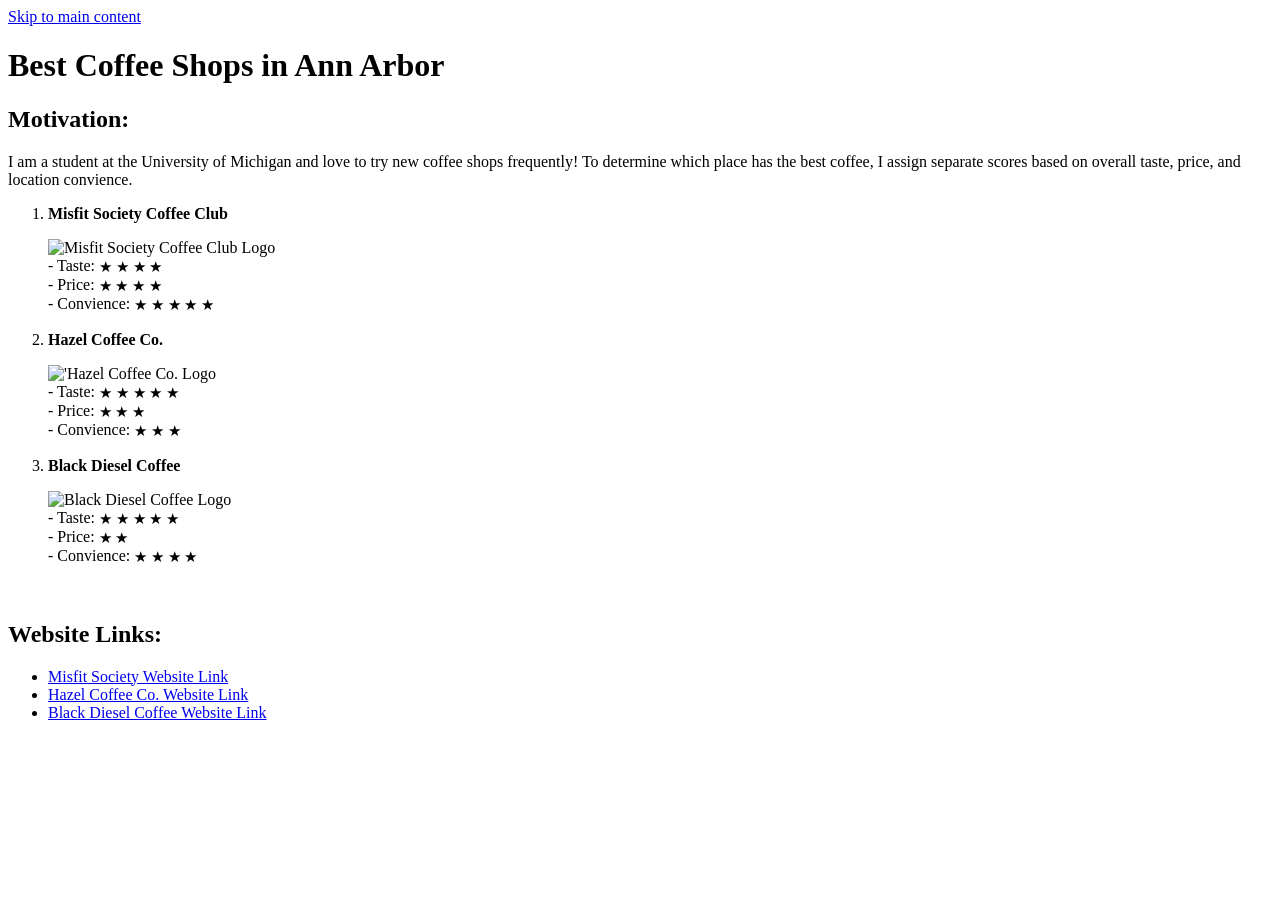
==== index.html @ 46419392 "Add files via upload" ====
<!DOCTYPE html>
<html lang="en">
<head>
    <meta charset="UTF-8">
    <meta http-equiv="X-UA-Compatible" content="IE=edge">
    <meta name="viewport" content="width=device-width, initial-scale=1.0">
    <title>Ann Arbor Coffee</title>
</head>
<body>
    <a href="#main">Skip to main content</a>
    <main>
        <h1 id="main">Best Coffee Shops in Ann Arbor</h1>
        <div>
            <h2>Motivation:</h2>
            <p>I am a student at the University of Michigan and love to try new coffee shops frequently! To determine which place has the best coffee, I assign separate scores based on overall taste, price, and location convience.</p>
        </div>
        <div>
            <ol>
                <li><strong>Misfit Society Coffee Club</strong>
                 <p>
                    <img src="https://images.squarespace-cdn.com/content/v1/63643cd889356b1a9993c6bf/542e4bbd-1ab2-48de-ad6a-7b27053498f0/Misfit-Society-Coffee-Club_Ann-Arbor.png" alt="Misfit Society Coffee Club Logo" width="200">
                    <br>
                    - Taste: 
                    <span style="font-size: 15px; color: black; vertical-align: middle;">
                    &#9733; &#9733; &#9733; &#9733;
                    </span>
                    <br>
                    - Price: 
                    <span style="font-size: 15px; color: black; vertical-align: middle;">
                    &#9733; &#9733; &#9733; &#9733;
                    </span>
                    <br>
                    - Convience: 
                    <span style="font-size: 15px; color: black; vertical-align: middle;">
                    &#9733; &#9733; &#9733; &#9733; &#9733;
                    </span>
                </p>
                </li>

                <li><strong>Hazel Coffee Co.</strong>
                <p>
                    <img src="https://images.squarespace-cdn.com/content/685eef4ceb43a30d8961c0df/92c9be89-4586-4939-b25f-9291b2206677/Group+7.png?format=1500w&content-type=image%2Fpng" alt="'Hazel Coffee Co. Logo" width="200">
                    <br>
                    - Taste: 
                    <span style="font-size: 15px; color: black; vertical-align: middle;">
                    &#9733; &#9733; &#9733; &#9733; &#9733;
                    </span>
                    <br>
                    - Price: 
                    <span style="font-size: 15px; color: black; vertical-align: middle;">
                    &#9733; &#9733; &#9733;
                    </span>
                    <br>
                    - Convience: 
                    <span style="font-size: 15px; color: black; vertical-align: middle;">
                    &#9733; &#9733; &#9733;
                    </span>
                </p>
                </li>

                <li><strong>Black Diesel Coffee</strong>
                <p>
                    <img src="https://images.squarespace-cdn.com/content/v1/5ef4dbff4244676f94f68f7a/1595529380406-X9EXZFKQWRXN3UV0OUJE/BDC-01.png" alt="Black Diesel Coffee Logo" width="400">
                    <br>
                    - Taste: 
                    <span style="font-size: 15px; color: black; vertical-align: middle;">
                    &#9733; &#9733; &#9733; &#9733; &#9733;
                    </span>
                    <br>
                    - Price: 
                    <span style="font-size: 15px; color: black; vertical-align: middle;">
                    &#9733; &#9733;
                    </span>
                    <br>
                    - Convience: 
                    <span style="font-size: 15px; color: black; vertical-align: middle;">
                    &#9733; &#9733; &#9733; &#9733;
                    </span>
                </p>
                </li>
            </ol>
        </div>
    </main>
    <br>

    <h2>Website Links:</h2>
    <nav>
        <ul>
        <li>
            <a href="https://www.misfitsocietycoffee.com/" target="_blank">Misfit Society Website Link</a>
        </li>
        <li>
            <a href="https://www.hazelcoffee.co/" target="_blank">Hazel Coffee Co. Website Link</a>
        </li>
        <li>
            <a href="https://www.blackdieselcoffee.com/" target="_blank">Black Diesel Coffee Website Link</a>
        </li>
        </ul>
    </nav>
    
</body>
</html>
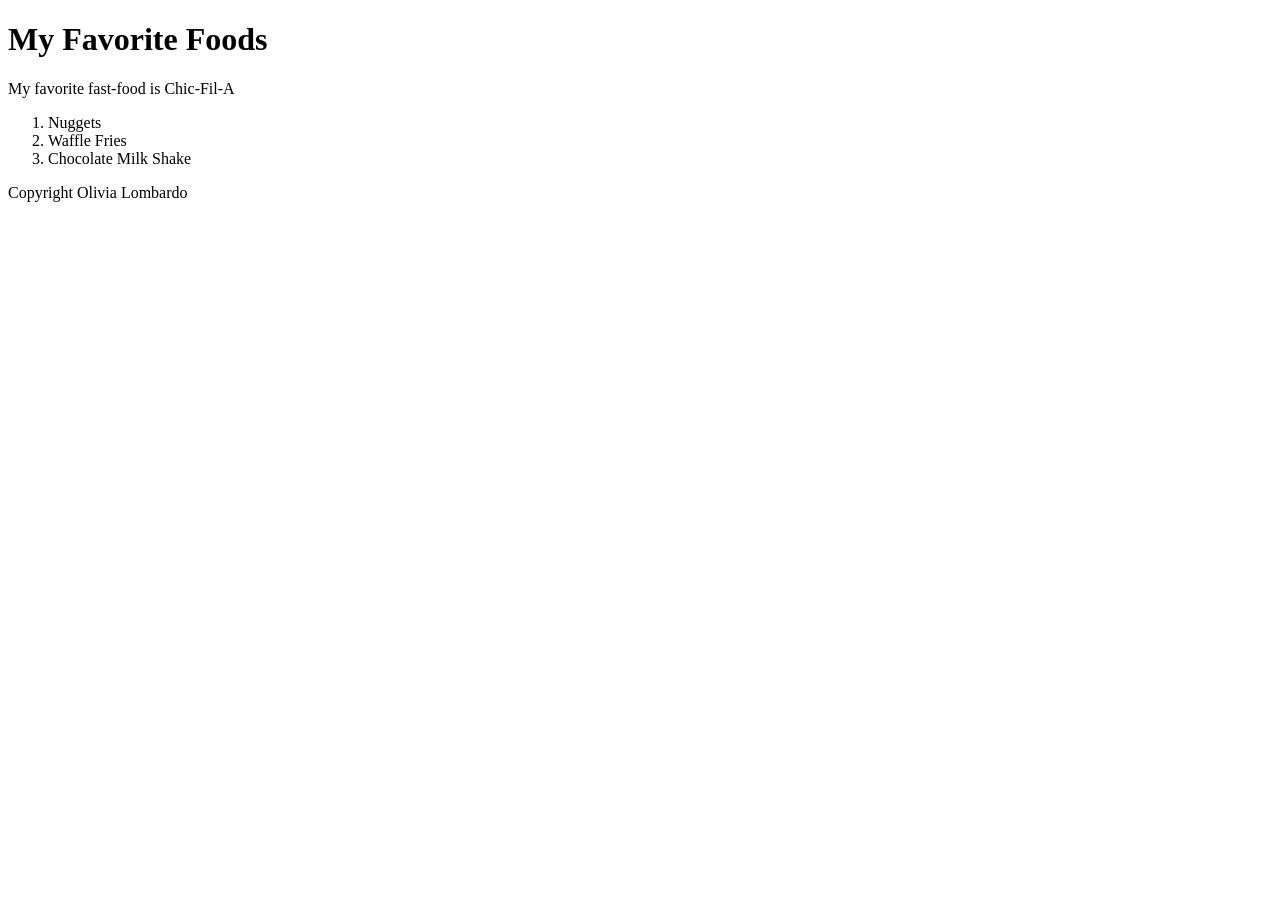
==== commit 4ebad56c: "added changes" ====
--- a/index.html
+++ b/index.html
@@ -1,102 +1,22 @@
-<!DOCTYPE html>
-<html lang="en">
-<head>
-    <meta charset="UTF-8">
-    <meta http-equiv="X-UA-Compatible" content="IE=edge">
-    <meta name="viewport" content="width=device-width, initial-scale=1.0">
-    <title>Ann Arbor Coffee</title>
-</head>
-<body>
-    <a href="#main">Skip to main content</a>
-    <main>
-        <h1 id="main">Best Coffee Shops in Ann Arbor</h1>
-        <div>
-            <h2>Motivation:</h2>
-            <p>I am a student at the University of Michigan and love to try new coffee shops frequently! To determine which place has the best coffee, I assign separate scores based on overall taste, price, and location convience.</p>
-        </div>
-        <div>
-            <ol>
-                <li><strong>Misfit Society Coffee Club</strong>
-                 <p>
-                    <img src="https://images.squarespace-cdn.com/content/v1/63643cd889356b1a9993c6bf/542e4bbd-1ab2-48de-ad6a-7b27053498f0/Misfit-Society-Coffee-Club_Ann-Arbor.png" alt="Misfit Society Coffee Club Logo" width="200">
-                    <br>
-                    - Taste: 
-                    <span style="font-size: 15px; color: black; vertical-align: middle;">
-                    &#9733; &#9733; &#9733; &#9733;
-                    </span>
-                    <br>
-                    - Price: 
-                    <span style="font-size: 15px; color: black; vertical-align: middle;">
-                    &#9733; &#9733; &#9733; &#9733;
-                    </span>
-                    <br>
-                    - Convience: 
-                    <span style="font-size: 15px; color: black; vertical-align: middle;">
-                    &#9733; &#9733; &#9733; &#9733; &#9733;
-                    </span>
-                </p>
-                </li>
-
-                <li><strong>Hazel Coffee Co.</strong>
-                <p>
-                    <img src="https://images.squarespace-cdn.com/content/685eef4ceb43a30d8961c0df/92c9be89-4586-4939-b25f-9291b2206677/Group+7.png?format=1500w&content-type=image%2Fpng" alt="'Hazel Coffee Co. Logo" width="200">
-                    <br>
-                    - Taste: 
-                    <span style="font-size: 15px; color: black; vertical-align: middle;">
-                    &#9733; &#9733; &#9733; &#9733; &#9733;
-                    </span>
-                    <br>
-                    - Price: 
-                    <span style="font-size: 15px; color: black; vertical-align: middle;">
-                    &#9733; &#9733; &#9733;
-                    </span>
-                    <br>
-                    - Convience: 
-                    <span style="font-size: 15px; color: black; vertical-align: middle;">
-                    &#9733; &#9733; &#9733;
-                    </span>
-                </p>
-                </li>
-
-                <li><strong>Black Diesel Coffee</strong>
-                <p>
-                    <img src="https://images.squarespace-cdn.com/content/v1/5ef4dbff4244676f94f68f7a/1595529380406-X9EXZFKQWRXN3UV0OUJE/BDC-01.png" alt="Black Diesel Coffee Logo" width="400">
-                    <br>
-                    - Taste: 
-                    <span style="font-size: 15px; color: black; vertical-align: middle;">
-                    &#9733; &#9733; &#9733; &#9733; &#9733;
-                    </span>
-                    <br>
-                    - Price: 
-                    <span style="font-size: 15px; color: black; vertical-align: middle;">
-                    &#9733; &#9733;
-                    </span>
-                    <br>
-                    - Convience: 
-                    <span style="font-size: 15px; color: black; vertical-align: middle;">
-                    &#9733; &#9733; &#9733; &#9733;
-                    </span>
-                </p>
-                </li>
-            </ol>
-        </div>
-    </main>
-    <br>
-
-    <h2>Website Links:</h2>
-    <nav>
-        <ul>
-        <li>
-            <a href="https://www.misfitsocietycoffee.com/" target="_blank">Misfit Society Website Link</a>
-        </li>
-        <li>
-            <a href="https://www.hazelcoffee.co/" target="_blank">Hazel Coffee Co. Website Link</a>
-        </li>
-        <li>
-            <a href="https://www.blackdieselcoffee.com/" target="_blank">Black Diesel Coffee Website Link</a>
-        </li>
-        </ul>
-    </nav>
-    
-</body>
+<!DOCTYPE html>
+<html lang="en">
+<head>
+    <meta charset="UTF-8">
+    <meta name="viewport" content="width=device-width, initial-scale=1.0">
+    <title>My Favorite Foods</title>
+</head>
+<body>
+    <main>
+        <h1>My Favorite Foods</h1>
+        <p>My favorite fast-food is Chic-Fil-A</p>
+        <ol>
+            <li>Nuggets</li>
+            <li>Waffle Fries</li>
+            <li>Chocolate Milk Shake</li>
+        </ol>
+    </main>
+    <footer>
+        Copyright Olivia Lombardo
+    </footer>
+</body>
 </html>
